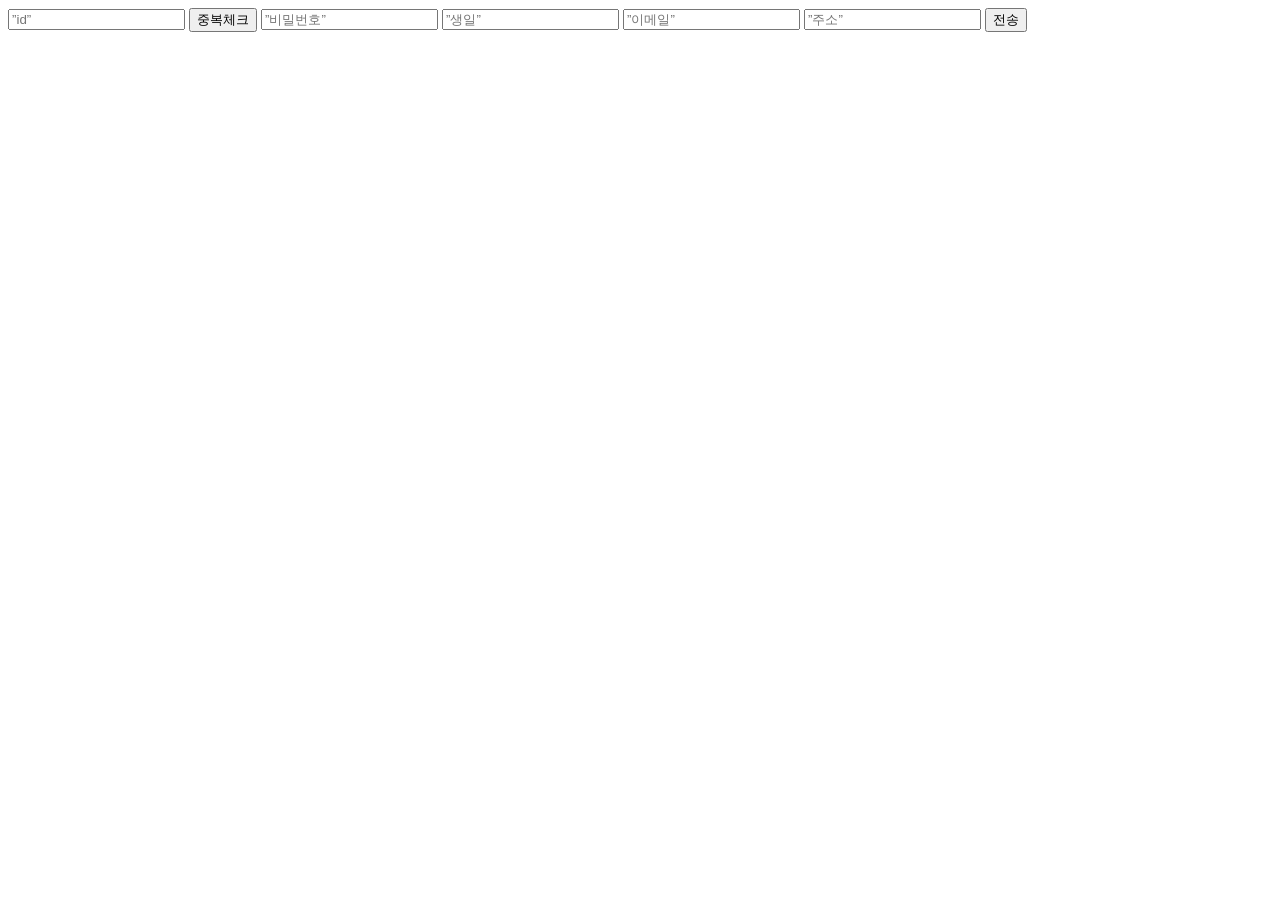
==== src/main/resources/templates/signForm.html @ 98557f9c "220319school" ====
<!DOCTYPE html>
<html lang="en">
<head>
    <meta charset="UTF-8">
    <title>sign Form</title>
</head>
<body>
<form action ="/signup" method="post">
    <input type="text" name=”id” placeholder=”id”>
    <button type="submit" formaction="/user-id/{id}/exists">중복체크</button>
    <input type=”text” name=”pw” placeholder=”비밀번호”>
    <input type=”text” name=”birthday” placeholder=”생일”>
    <input type=”text” name=”email” placeholder=”이메일”>
    <input type=”text” name=”address” placeholder=”주소”>
    <button type="submit">전송</button>
</form>
</body>
</html>
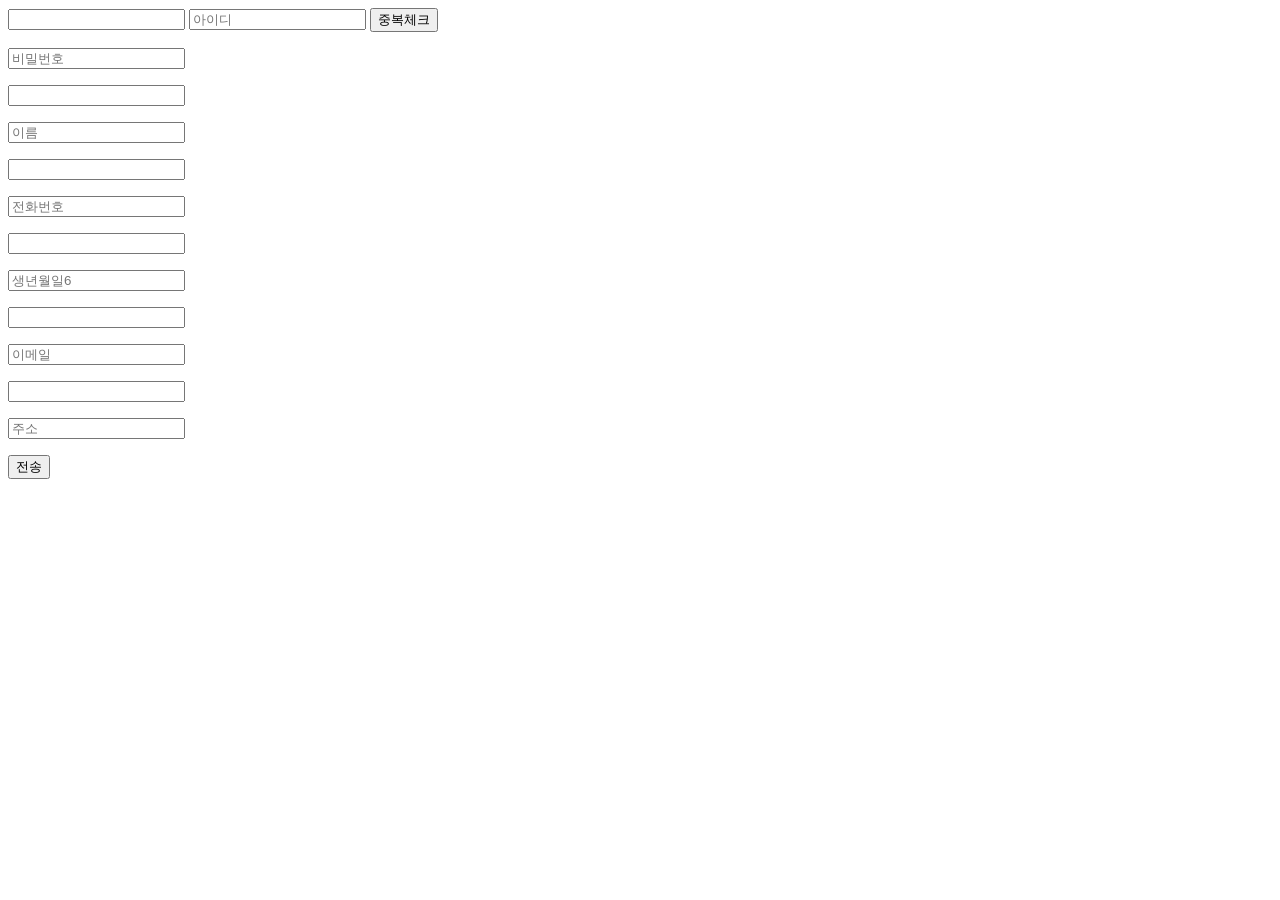
==== commit c789b170: "220322 정규식추가" ====
--- a/src/main/resources/templates/signForm.html
+++ b/src/main/resources/templates/signForm.html
@@ -1,18 +1,32 @@
 <!DOCTYPE html>
-<html lang="en">
+<html lang="en" xmlns:th="http://thymeleaf.org">
 <head>
     <meta charset="UTF-8">
     <title>sign Form</title>
 </head>
 <body>
-<form action ="/signup" method="post">
-    <input type="text" name=”id” placeholder=”id”>
+<form action ="/signup" method="post" >
+    <input type="text" name="id" th:if="${memberDTO}" th:value="${memberDTO.id}">
+    <input type="text" name="id" th:unless="${memberDTO}" placeholder="아이디">
     <button type="submit" formaction="/user-id/{id}/exists">중복체크</button>
-    <input type=”text” name=”pw” placeholder=”비밀번호”>
-    <input type=”text” name=”birthday” placeholder=”생일”>
-    <input type=”text” name=”email” placeholder=”이메일”>
-    <input type=”text” name=”address” placeholder=”주소”>
-    <button type="submit">전송</button>
+    <p th:text="${valid_id}"></p>
+    <p><input type="password" name="pw" placeholder="비밀번호">
+    <p th:text="${valid_pw}"></p>
+    <input type="text" name="name" th:if="${memberDTO}" th:value="${memberDTO.name}">
+    <p><input type=”text” name="name" th:unless="${memberDTO}" placeholder="이름">
+    <p th:text="${valid_name}"></p>
+    <input type="text" name="phone" th:if="${memberDTO}" th:value="${memberDTO.phone}">
+    <p><input type=”text” name="phone"  th:unless="${memberDTO}" placeholder="전화번호">
+    <p th:text="${valid_phone}"></p>
+    <input type="text" name="birthday" th:if="${memberDTO}" th:value="${memberDTO.birthday}">
+    <p><input type=”text” name="birthday"  th:unless="${memberDTO}" placeholder="생년월일6">
+    <p th:text="${valid_birthday}"></p>
+    <input type="text" name="email" th:if="${memberDTO}" th:value="${memberDTO.email}">
+    <p><input type=”text” name="email" th:unless="${memberDTO}" placeholder="이메일">
+    <p th:text="${valid_email}"></p>
+    <input type="text" name="address" th:if="${memberDTO}" th:value="${memberDTO.address}">
+    <p><input type=”text” name="address" th:unless="${memberDTO}"  placeholder="주소">
+    <p><button type="submit">전송</button>
 </form>
 </body>
 </html>
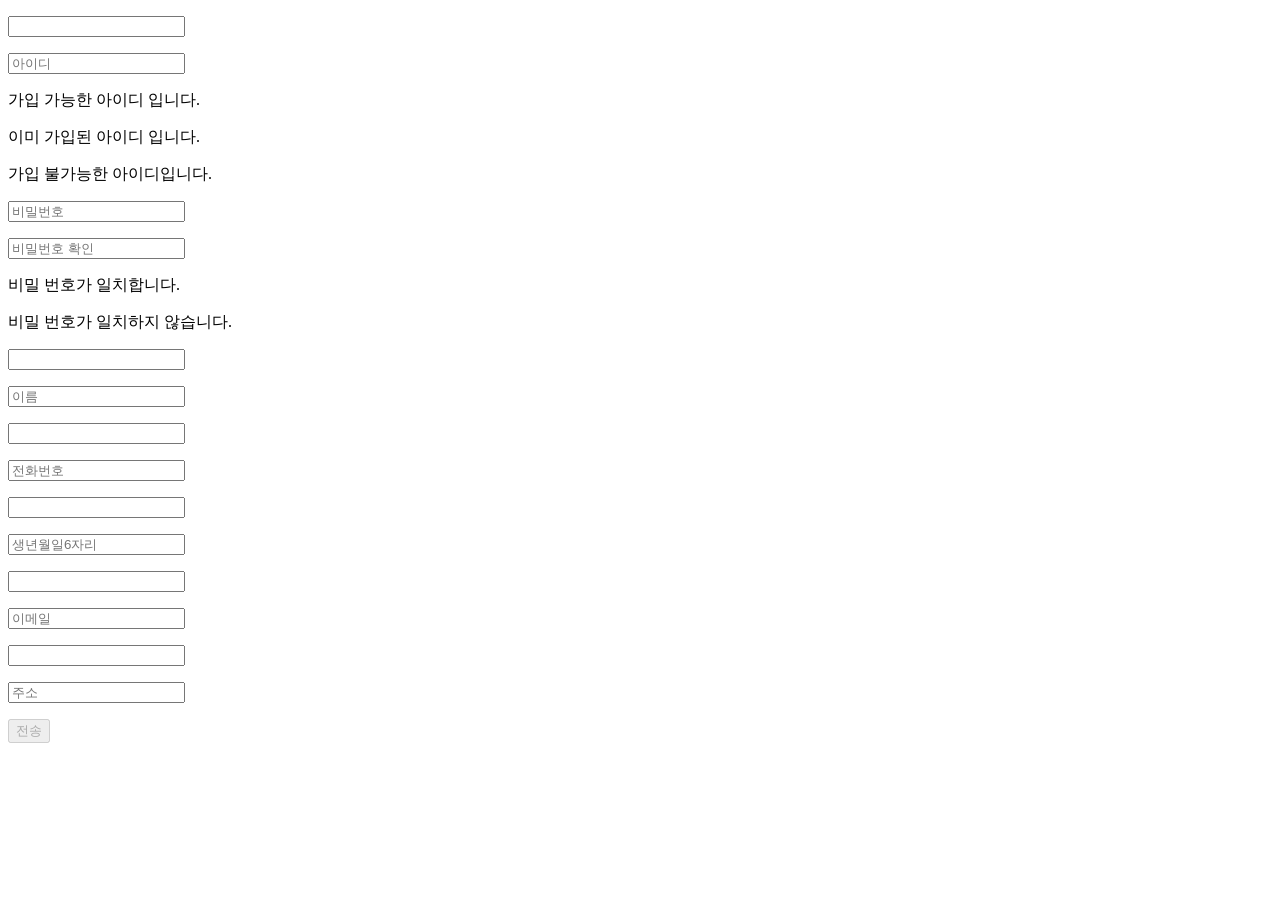
==== commit cf8a08fd: "220323 회원가입(준완성)" ====
--- a/src/main/resources/templates/signForm.html
+++ b/src/main/resources/templates/signForm.html
@@ -1,32 +1,43 @@
 <!DOCTYPE html>
 <html lang="en" xmlns:th="http://thymeleaf.org">
+<link rel="stylesheet" type="text/css" href="/css/style.css">
+<script src="https://code.jquery.com/jquery-3.4.1.min.js"></script>
+<script src="/js/membership.js" defer></script>
 <head>
     <meta charset="UTF-8">
     <title>sign Form</title>
 </head>
 <body>
 <form action ="/signup" method="post" >
-    <input type="text" name="id" th:if="${memberDTO}" th:value="${memberDTO.id}">
-    <input type="text" name="id" th:unless="${memberDTO}" placeholder="아이디">
-    <button type="submit" formaction="/user-id/{id}/exists">중복체크</button>
+    <p><input type="text" class="id" name="id" th:if="${memberDTO} or ${id}" th:value="${memberDTO.id}" oninput="idCheck()"></p>
+    <p><input type="text" class="id" name="id" th:unless="${memberDTO}" placeholder="아이디" oninput="idCheck()"></p>
+    <p class="id_success">가입 가능한 아이디 입니다.</p>
+    <p class="id_failed">이미 가입된 아이디 입니다.</p>
+    <p class="id_length">가입 불가능한 아이디입니다.</p>
     <p th:text="${valid_id}"></p>
-    <p><input type="password" name="pw" placeholder="비밀번호">
+    <p><input class="pw1" type="password" name="pw" placeholder="비밀번호" oninput="pwCheck()">
+    <p><input class="pw2" type="password" placeholder="비밀번호 확인" oninput="pwCheck()">
+    <p class="password_check_ok">비밀 번호가 일치합니다.</p>
+    <p class="password_check_no">비밀 번호가 일치하지 않습니다.</p>
     <p th:text="${valid_pw}"></p>
-    <input type="text" name="name" th:if="${memberDTO}" th:value="${memberDTO.name}">
-    <p><input type=”text” name="name" th:unless="${memberDTO}" placeholder="이름">
+    <input type="text"  name="name" th:if="${memberDTO}" th:value="${memberDTO.name}">
+    <p><input type=”text”  name="name" th:unless="${memberDTO}" placeholder="이름">
     <p th:text="${valid_name}"></p>
     <input type="text" name="phone" th:if="${memberDTO}" th:value="${memberDTO.phone}">
     <p><input type=”text” name="phone"  th:unless="${memberDTO}" placeholder="전화번호">
     <p th:text="${valid_phone}"></p>
     <input type="text" name="birthday" th:if="${memberDTO}" th:value="${memberDTO.birthday}">
-    <p><input type=”text” name="birthday"  th:unless="${memberDTO}" placeholder="생년월일6">
+    <p><input type=”text” name="birthday"  th:unless="${memberDTO}" placeholder="생년월일6자리">
     <p th:text="${valid_birthday}"></p>
     <input type="text" name="email" th:if="${memberDTO}" th:value="${memberDTO.email}">
     <p><input type=”text” name="email" th:unless="${memberDTO}" placeholder="이메일">
     <p th:text="${valid_email}"></p>
     <input type="text" name="address" th:if="${memberDTO}" th:value="${memberDTO.address}">
     <p><input type=”text” name="address" th:unless="${memberDTO}"  placeholder="주소">
-    <p><button type="submit">전송</button>
+    <p><button id="sub_button" type="submit" disabled="disabled" >전송</button>
 </form>
 </body>
-</html>+</html>
+
+
+
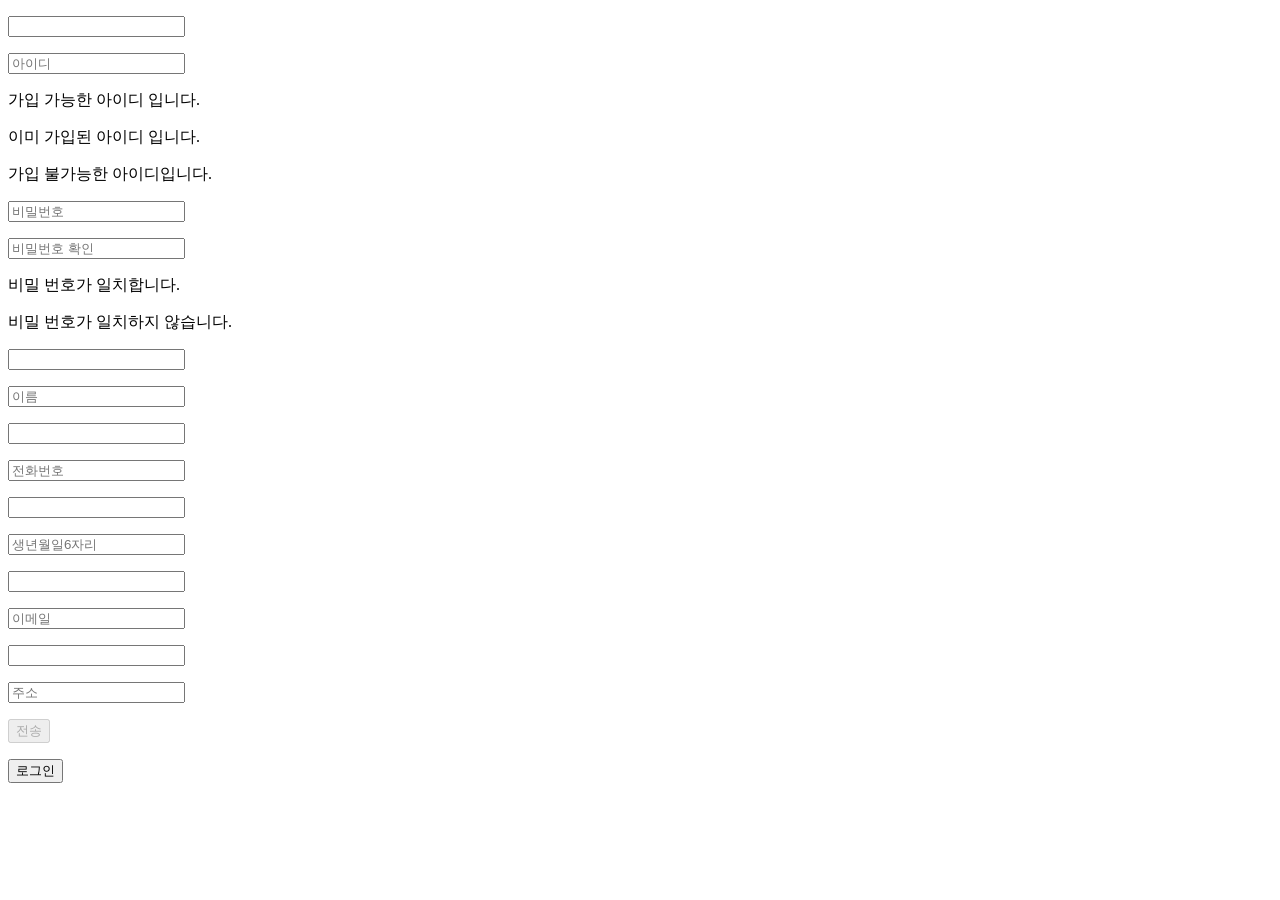
==== commit faefc966: "220323 login first" ====
--- a/src/main/resources/templates/signForm.html
+++ b/src/main/resources/templates/signForm.html
@@ -35,6 +35,7 @@
     <input type="text" name="address" th:if="${memberDTO}" th:value="${memberDTO.address}">
     <p><input type=”text” name="address" th:unless="${memberDTO}"  placeholder="주소">
     <p><button id="sub_button" type="submit" disabled="disabled" >전송</button>
+    <p><button type="button" onclick="location.href='login'">로그인</button></p>
 </form>
 </body>
 </html>
